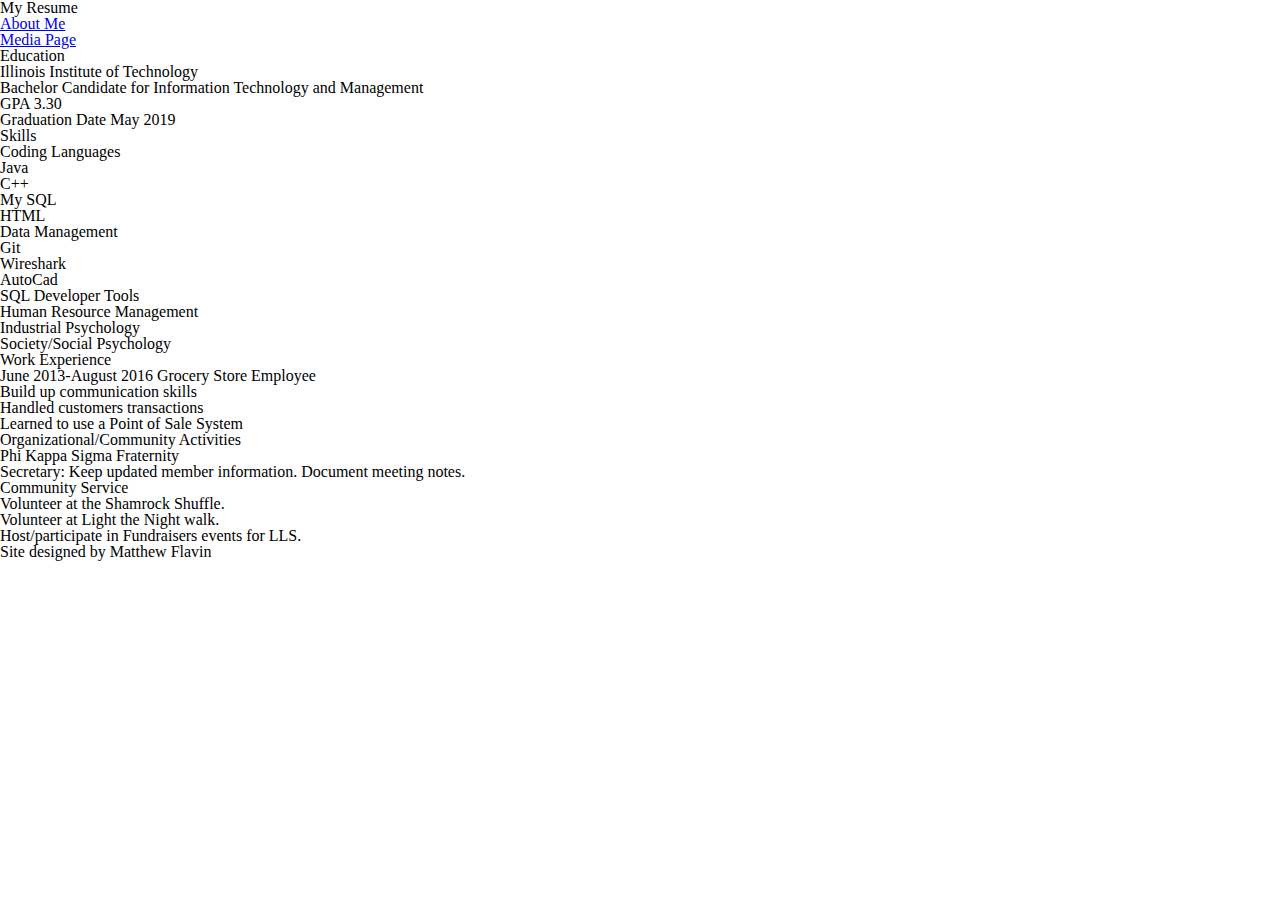
==== index.html @ c05113f6 "Added stylesheet to these index files." ====
<!DOCTYPE html>
<html lang="en">
  <head>
    <title>Resume</title>
    <meta charset="UTF-8" />
    <link rel="stylesheet" media="screen" href="screen.css" />
  </head>
  <body>
    <header>
      <h1>My Resume</h1>
      <nav>
        <ul>
          <li><a title="About Me" href="aboutme/index.html">About Me</a></li>
          <li><a title="Media Page" href="media/index.html">Media Page</a></li>
        </ul>
      </nav>
    </header>
    <article>
      <section>
        <h2>Education</h2>
          <ul>
            <li>Illinois Institute of Technology
              <ul>
                <li>Bachelor Candidate for Information Technology and Management</li>
                <li>GPA 3.30</li>
                <li>Graduation Date May 2019</li>
              </ul>
            </li>
          </ul>
      </section>
      <section>
        <h2>Skills</h2>
          <ul>
            <li>Coding Languages
              <ul>          
                <li>Java</li>
                <li>C++</li>
                <li>My SQL</li>
                <li>HTML</li>
              </ul>
            </li>
              <li>Data Management
                <ul>            
                  <li>Git</li>
                  <li>Wireshark</li>
                  <li>AutoCad</li>
                  <li>SQL Developer Tools</li>
                </ul>
              </li>
              <li>Human Resource Management
                <ul>
                  <li>Industrial Psychology</li>
                  <li>Society/Social Psychology</li>
                </ul>
              </li>
          </ul>
      </section>
      <section>
        <h2>Work Experience</h2>
          <ul>
            <li>June 2013-August 2016 Grocery Store Employee
              <ul>          
                <li>Build up communication skills</li>
                <li>Handled customers transactions</li>
                <li>Learned to use a Point of Sale System</li>
              </ul>
            </li>
          </ul>
      </section>
      <section>
        <h2>Organizational/Community Activities</h2>
          <ul>
            <li>Phi Kappa Sigma Fraternity
              <ul>          
                <li>Secretary: Keep updated member information. Document meeting notes.</li>
              </ul>
            </li>
            <li>Community Service
              <ul>
                <li>Volunteer at the Shamrock Shuffle.</li>
                <li>Volunteer at Light the Night walk.</li>
                <li>Host/participate in Fundraisers events for LLS.</li>
              </ul>
            </li>
          </ul>
      </section>
    </article>
    <footer>Site designed by Matthew Flavin</footer>
  </body>
</html>
---- screen.css ----
/* http://meyerweb.com/eric/tools/css/reset/
   v2.0 | 20110126
   License: none (public domain)
*/
/* stylelint-disable */
/* Keep reset CSS to one minified line */
a,abbr,acronym,address,applet,article,aside,audio,b,big,blockquote,body,canvas,caption,center,cite,code,dd,del,details,dfn,div,dl,dt,em,embed,fieldset,figcaption,figure,footer,form,h1,h2,h3,h4,h5,h6,header,hgroup,html,i,iframe,img,ins,kbd,label,legend,li,mark,menu,nav,object,ol,output,p,pre,q,ruby,s,samp,section,small,span,strike,strong,sub,summary,sup,table,tbody,td,tfoot,th,thead,time,tr,tt,u,ul,var,video{margin:0;padding:0;border:0;font:inherit;vertical-align:baseline}article,aside,details,figcaption,figure,footer,header,hgroup,main,menu,nav,section{display:block}body{line-height:1}ol,ul{list-style:none}blockquote,q{quotes:none}blockquote:after,blockquote:before,q:after,q:before{content:'';content:none}table{border-collapse:collapse;border-spacing:0}
/* stylelint-enable */

/* ===== BASE STYLES ===== */
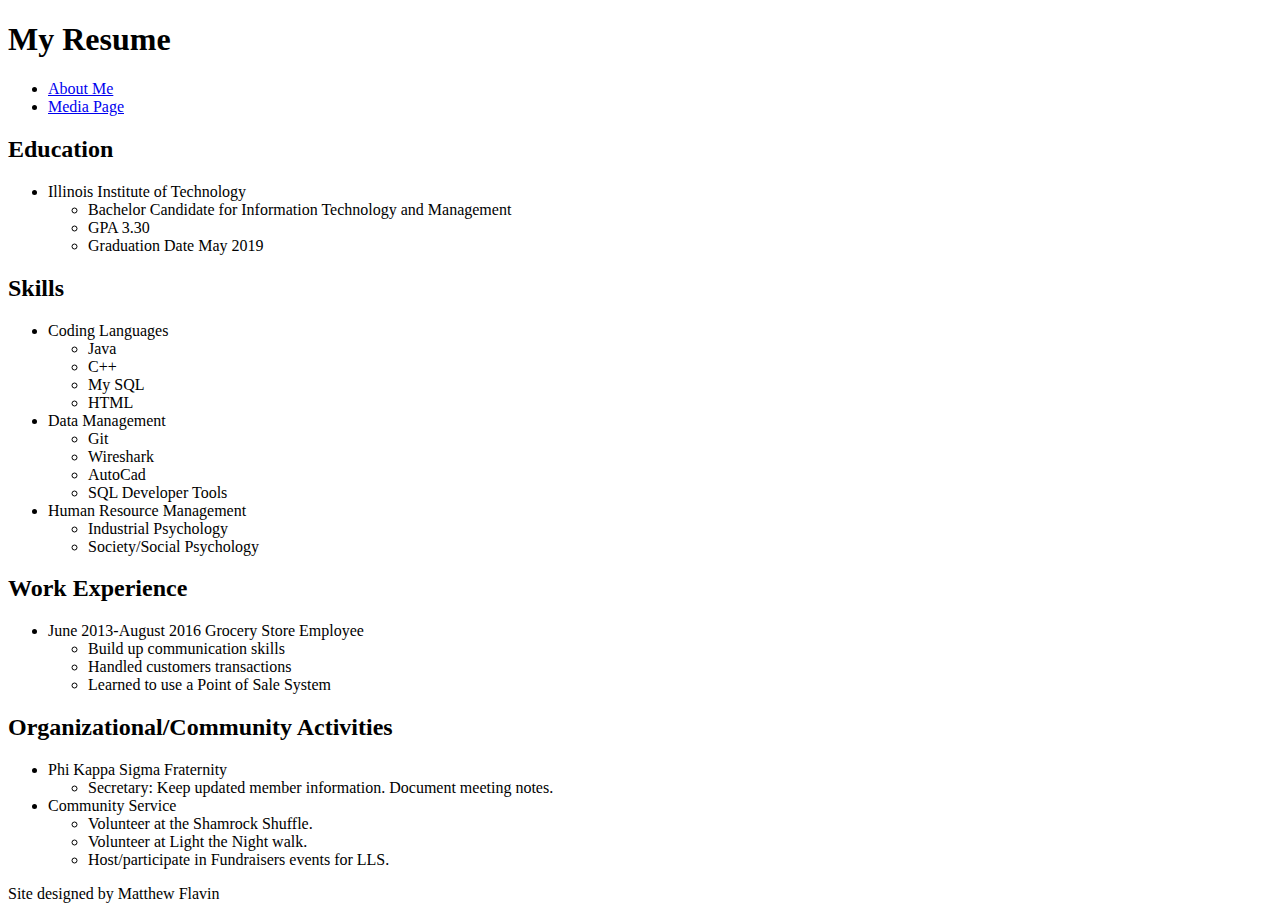
==== commit c3bac5bc: "Added class names" ====
--- a/index.html
+++ b/index.html
@@ -3,13 +3,13 @@
   <head>
     <title>Resume</title>
     <meta charset="UTF-8" />
-    <link rel="stylesheet" media="screen" href="screen.css" />
+    <link rel="stylesheet" type="text/css" href="screen.css" />
   </head>
   <body>
     <header>
       <h1>My Resume</h1>
       <nav>
-        <ul>
+        <ul class="link">
           <li><a title="About Me" href="aboutme/index.html">About Me</a></li>
           <li><a title="Media Page" href="media/index.html">Media Page</a></li>
         </ul>
@@ -20,7 +20,7 @@
         <h2>Education</h2>
           <ul>
             <li>Illinois Institute of Technology
-              <ul>
+              <ul class="ed">
                 <li>Bachelor Candidate for Information Technology and Management</li>
                 <li>GPA 3.30</li>
                 <li>Graduation Date May 2019</li>
@@ -32,7 +32,7 @@
         <h2>Skills</h2>
           <ul>
             <li>Coding Languages
-              <ul>          
+              <ul class="skills">          
                 <li>Java</li>
                 <li>C++</li>
                 <li>My SQL</li>
@@ -40,7 +40,7 @@
               </ul>
             </li>
               <li>Data Management
-                <ul>            
+                <ul class="data">            
                   <li>Git</li>
                   <li>Wireshark</li>
                   <li>AutoCad</li>
@@ -48,7 +48,7 @@
                 </ul>
               </li>
               <li>Human Resource Management
-                <ul>
+                <ul class="h">
                   <li>Industrial Psychology</li>
                   <li>Society/Social Psychology</li>
                 </ul>
@@ -59,7 +59,7 @@
         <h2>Work Experience</h2>
           <ul>
             <li>June 2013-August 2016 Grocery Store Employee
-              <ul>          
+              <ul class="work">          
                 <li>Build up communication skills</li>
                 <li>Handled customers transactions</li>
                 <li>Learned to use a Point of Sale System</li>
@@ -71,12 +71,12 @@
         <h2>Organizational/Community Activities</h2>
           <ul>
             <li>Phi Kappa Sigma Fraternity
-              <ul>          
+              <ul class="org">          
                 <li>Secretary: Keep updated member information. Document meeting notes.</li>
               </ul>
             </li>
             <li>Community Service
-              <ul>
+              <ul class="vol">
                 <li>Volunteer at the Shamrock Shuffle.</li>
                 <li>Volunteer at Light the Night walk.</li>
                 <li>Host/participate in Fundraisers events for LLS.</li>
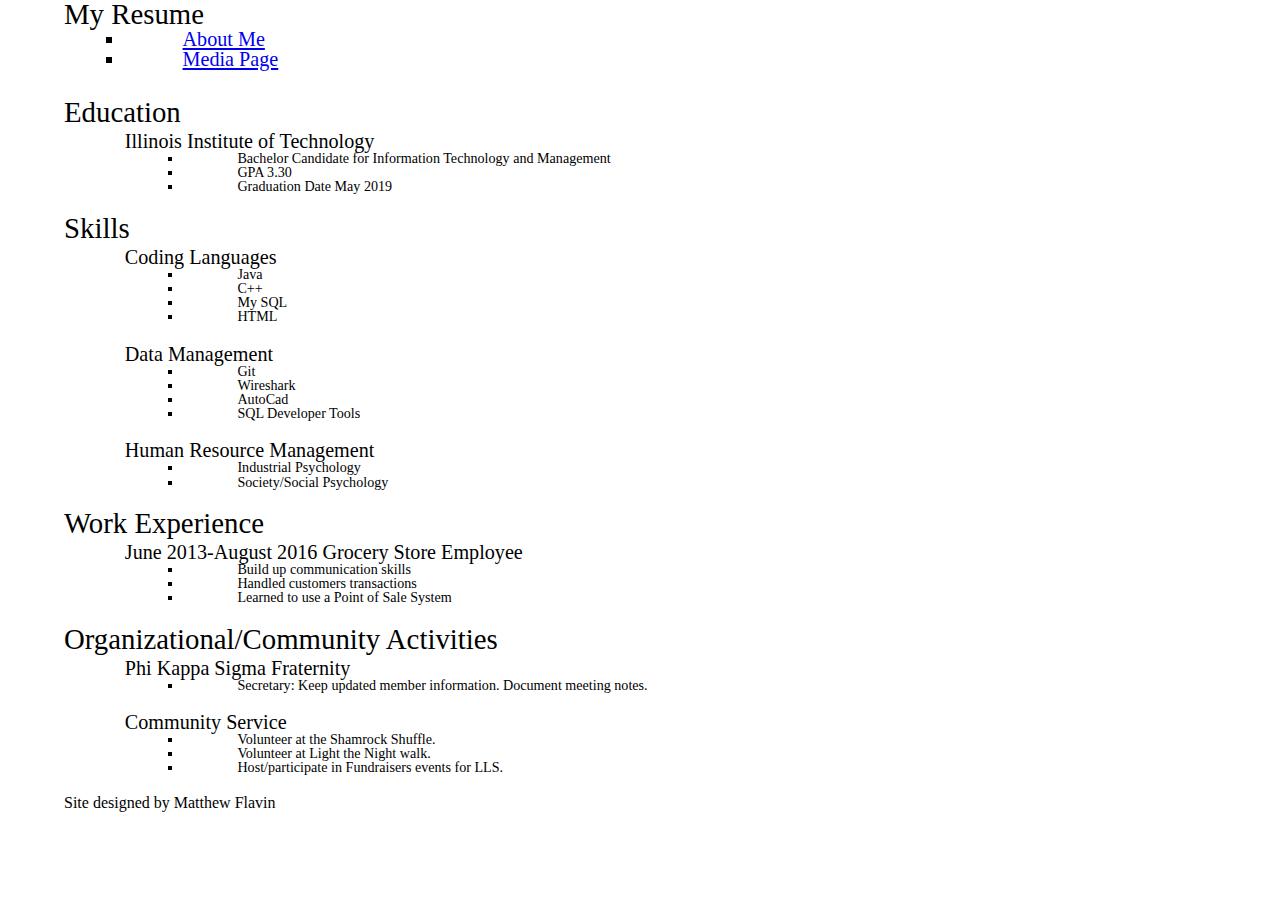
==== commit 1d1658f2: "Changed class names" ====
--- a/index.html
+++ b/index.html
@@ -20,7 +20,7 @@
         <h2>Education</h2>
           <ul>
             <li>Illinois Institute of Technology
-              <ul class="ed">
+              <ul class="list">
                 <li>Bachelor Candidate for Information Technology and Management</li>
                 <li>GPA 3.30</li>
                 <li>Graduation Date May 2019</li>
@@ -32,7 +32,7 @@
         <h2>Skills</h2>
           <ul>
             <li>Coding Languages
-              <ul class="skills">          
+              <ul class="list">          
                 <li>Java</li>
                 <li>C++</li>
                 <li>My SQL</li>
@@ -40,7 +40,7 @@
               </ul>
             </li>
               <li>Data Management
-                <ul class="data">            
+                <ul class="list">            
                   <li>Git</li>
                   <li>Wireshark</li>
                   <li>AutoCad</li>
@@ -48,7 +48,7 @@
                 </ul>
               </li>
               <li>Human Resource Management
-                <ul class="h">
+                <ul class="list">
                   <li>Industrial Psychology</li>
                   <li>Society/Social Psychology</li>
                 </ul>
@@ -59,7 +59,7 @@
         <h2>Work Experience</h2>
           <ul>
             <li>June 2013-August 2016 Grocery Store Employee
-              <ul class="work">          
+              <ul class="list">          
                 <li>Build up communication skills</li>
                 <li>Handled customers transactions</li>
                 <li>Learned to use a Point of Sale System</li>
@@ -71,12 +71,12 @@
         <h2>Organizational/Community Activities</h2>
           <ul>
             <li>Phi Kappa Sigma Fraternity
-              <ul class="org">          
+              <ul class="list">          
                 <li>Secretary: Keep updated member information. Document meeting notes.</li>
               </ul>
             </li>
             <li>Community Service
-              <ul class="vol">
+              <ul class="list">
                 <li>Volunteer at the Shamrock Shuffle.</li>
                 <li>Volunteer at Light the Night walk.</li>
                 <li>Host/participate in Fundraisers events for LLS.</li>
--- a/screen.css
+++ b/screen.css
@@ -0,0 +1,65 @@
+/* http://meyerweb.com/eric/tools/css/reset/
+   v2.0 | 20110126
+   License: none (public domain)
+*/
+/* stylelint-disable */
+/* Keep reset CSS to one minified line */
+a,abbr,acronym,address,applet,article,aside,audio,b,big,blockquote,body,canvas,caption,center,cite,code,dd,del,details,dfn,div,dl,dt,em,embed,fieldset,figcaption,figure,footer,form,h1,h2,h3,h4,h5,h6,header,hgroup,html,i,iframe,img,ins,kbd,label,legend,li,mark,menu,nav,object,ol,output,p,pre,q,ruby,s,samp,section,small,span,strike,strong,sub,summary,sup,table,tbody,td,tfoot,th,thead,time,tr,tt,u,ul,var,video{margin:0;padding:0;border:0;font:inherit;vertical-align:baseline}article,aside,details,figcaption,figure,footer,header,hgroup,main,menu,nav,section{display:block}body{line-height:1}ol,ul{list-style:none}blockquote,q{quotes:none}blockquote:after,blockquote:before,q:after,q:before{content:'';content:none}table{border-collapse:collapse;border-spacing:0}
+/* stylelint-enable */
+html {
+  font-size: 1em;
+}
+header {
+  font-size: 1.8em;
+  padding-left: 5%;
+}
+ul.link {
+  font-size: 1em;
+  list-style-type: square;
+  padding-left: 5%;
+  padding-bottom: 1em;
+}
+section {
+  font-size: 1.8em;
+  padding-left: 5%;
+}
+h2 {
+  font-size: 1em;
+  padding-bottom: 0.15em;
+}
+ul li {
+  font-size: 0.7em;
+  padding-left: 5%;
+}
+ul.list {
+  font-size: 1em;
+  list-style-type: square;
+  padding-left: 5%;
+  padding-bottom: 1em;
+}
+p {
+  font-size: 0.7em;
+  padding-left: 3.5%;
+  padding-bottom: 1em;
+}
+p.int {
+  padding-left:5%;
+}
+h3 {
+  font-size: 1em;
+  padding-left: 3.5%;
+} 
+figure.image {
+  width: 85%;
+}
+figcaption {
+  font-size: 2em;
+  padding-bottom: 0.5em;
+}
+footer {
+  font-size: 1em;
+  padding-left: 5%;
+}
+@media screen and (min-width: 700px) {
+  
+}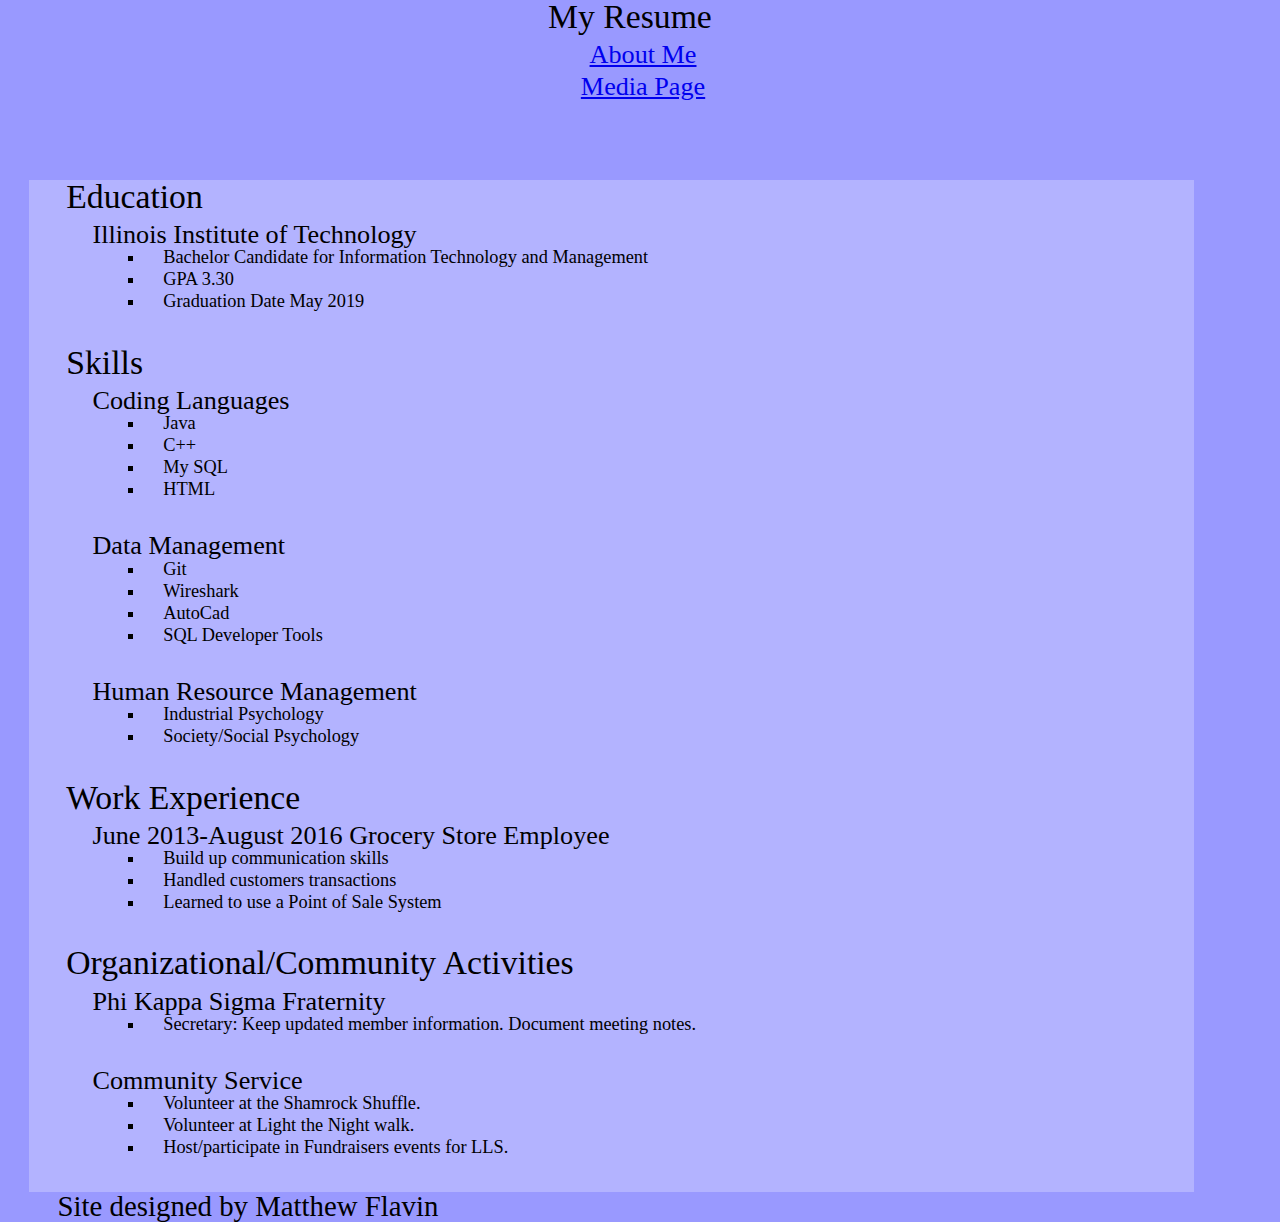
==== commit e92d78b2: "Added classes." ====
--- a/index.html
+++ b/index.html
@@ -7,7 +7,7 @@
   </head>
   <body>
     <header>
-      <h1>My Resume</h1>
+      <h1 class="head">My Resume</h1>
       <nav>
         <ul class="link">
           <li><a title="About Me" href="aboutme/index.html">About Me</a></li>
--- a/screen.css
+++ b/screen.css
@@ -8,58 +8,84 @@
 /* stylelint-enable */
 html {
   font-size: 1em;
+  background-color: #9999ff;
+  padding-left: 1em;
+  padding-right: 3em;
 }
 header {
-  font-size: 1.8em;
-  padding-left: 5%;
-}
-ul.link {
-  font-size: 1em;
-  list-style-type: square;
-  padding-left: 5%;
-  padding-bottom: 1em;
+  font-size: 1.3em;
+  padding-left: 2em;
+  padding-right: 3em;
+  margin-left: -1em;
+  margin-right: -3em;
 }
 section {
-  font-size: 1.8em;
-  padding-left: 5%;
+  font-size: 1.3em;
+  padding-left: 1em;
+  background-color: #b3b3ff;
 }
-h2 {
+li {
   font-size: 1em;
-  padding-bottom: 0.15em;
+  padding-bottom: 0.2em;
+}
+h1, h2 {
+  font-size: 0.9em;
+  padding-bottom: 0.25em;
+}
+h1.head, ul.link {
+  text-align: center;
+}
+ul.link:last-child {
+  padding-bottom: 2em;
 }
 ul li {
   font-size: 0.7em;
-  padding-left: 5%;
+  padding-left: 1em;
 }
 ul.list {
   font-size: 1em;
   list-style-type: square;
-  padding-left: 5%;
+  padding-left: 2em;
   padding-bottom: 1em;
 }
 p {
   font-size: 0.7em;
-  padding-left: 3.5%;
+  padding-left: 2em;
   padding-bottom: 1em;
 }
 p.int {
-  padding-left:5%;
+  padding-left: 2em;
 }
 h3 {
   font-size: 1em;
-  padding-left: 3.5%;
+  padding-left: 1em;
 } 
 figure.image {
-  width: 85%;
+  width: 50%;
 }
 figcaption {
-  font-size: 2em;
+  font-size: 1.5em;
   padding-bottom: 0.5em;
 }
 footer {
   font-size: 1em;
-  padding-left: 5%;
+  padding-left: 1em;
 }
-@media screen and (min-width: 700px) {
-  
+
+@media screen and (min-width: 550px) {
+  html {
+    font-size: 1.4em;
+  }
+  figure.image {
+    width: 50%;
+  }
+}
+
+@media screen and (min-width: 1000px) {
+  html {
+    font-size: 1.8em;
+  }
+  figure.image {
+    width: 65%;
+  }
 }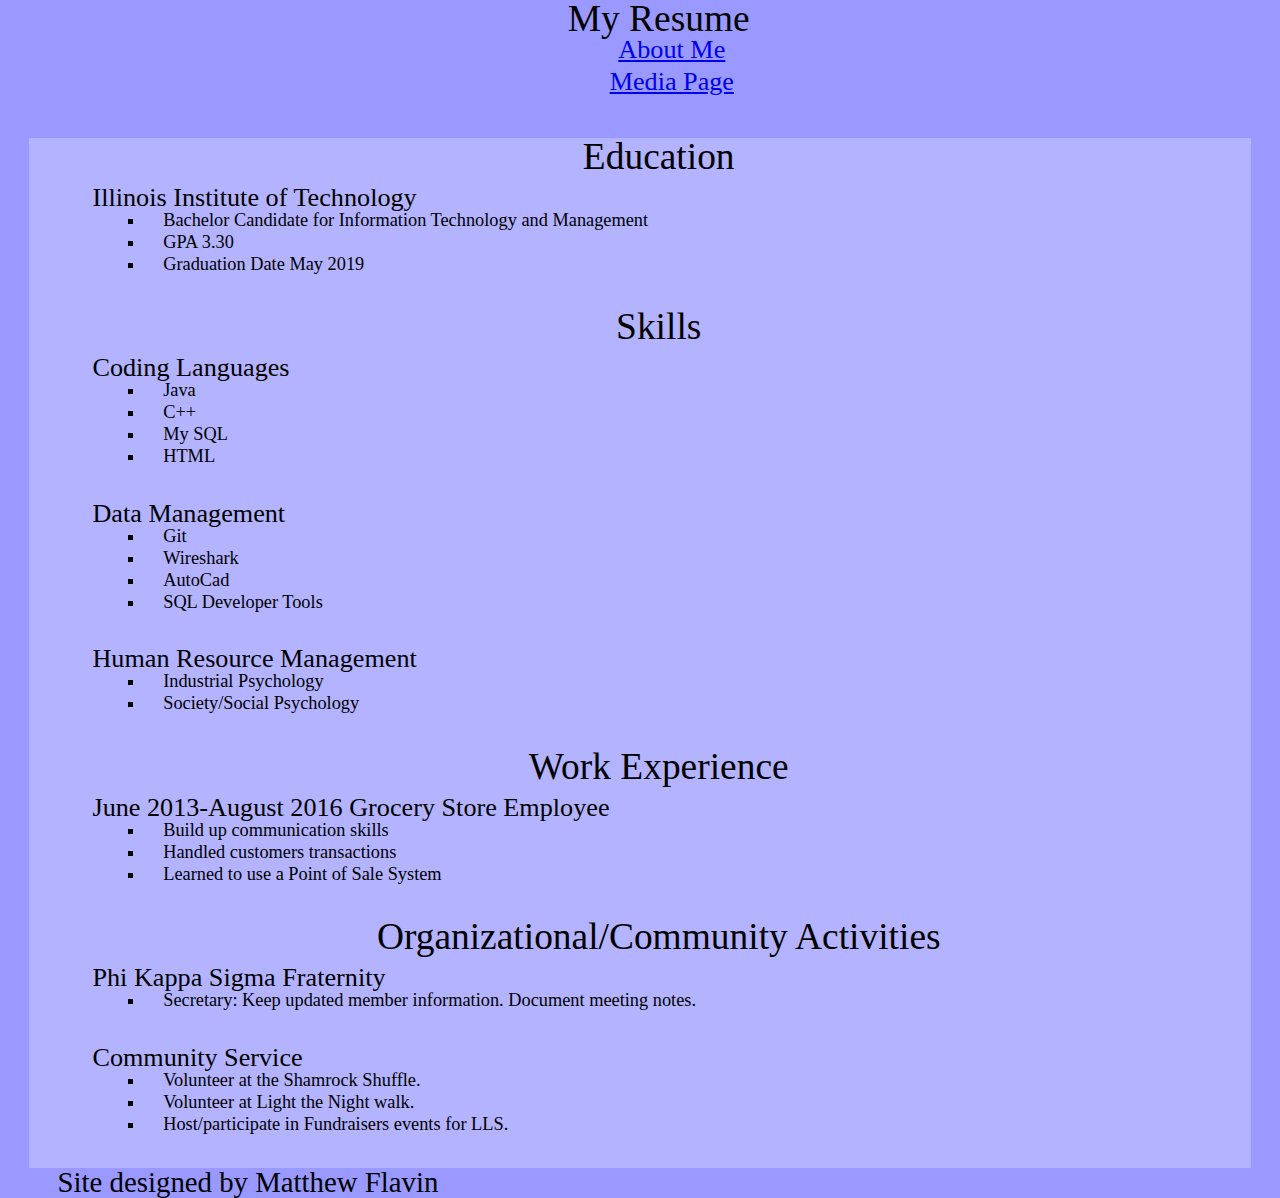
==== commit 1bfdff78: "Added classes." ====
--- a/index.html
+++ b/index.html
@@ -17,7 +17,7 @@
     </header>
     <article>
       <section>
-        <h2>Education</h2>
+        <h2 class="info">Education</h2>
           <ul>
             <li>Illinois Institute of Technology
               <ul class="list">
@@ -29,7 +29,7 @@
           </ul>
       </section>
       <section>
-        <h2>Skills</h2>
+        <h2 class="info">Skills</h2>
           <ul>
             <li>Coding Languages
               <ul class="list">          
@@ -56,7 +56,7 @@
           </ul>
       </section>
       <section>
-        <h2>Work Experience</h2>
+        <h2 class="info">Work Experience</h2>
           <ul>
             <li>June 2013-August 2016 Grocery Store Employee
               <ul class="list">          
@@ -68,7 +68,7 @@
           </ul>
       </section>
       <section>
-        <h2>Organizational/Community Activities</h2>
+        <h2 class="info">Organizational/Community Activities</h2>
           <ul>
             <li>Phi Kappa Sigma Fraternity
               <ul class="list">          
--- a/screen.css
+++ b/screen.css
@@ -10,7 +10,7 @@
   font-size: 1em;
   background-color: #9999ff;
   padding-left: 1em;
-  padding-right: 3em;
+  padding-right: 1em;
 }
 header {
   font-size: 1.3em;
@@ -28,15 +28,24 @@
   font-size: 1em;
   padding-bottom: 0.2em;
 }
-h1, h2 {
-  font-size: 0.9em;
+h2.topic, h2.me {
+  font-size: 1.2em;
   padding-bottom: 0.25em;
+  text-align: center;
+}
+h2.topic {
+  padding-left: .6em;
 }
 h1.head, ul.link {
   text-align: center;
 }
+h2.info {
+  font-size: 1em;
+  padding-bottom: 0.25em;
+  text-align: center;
+}
 ul.link:last-child {
-  padding-bottom: 2em;
+  padding-bottom: 1em;
 }
 ul li {
   font-size: 0.7em;
@@ -55,13 +64,18 @@
 }
 p.int {
   padding-left: 2em;
+  padding-right: 2em;
 }
 h3 {
-  font-size: 1em;
+  font-size: .8em;
   padding-left: 1em;
+  padding-bottom: 0.25em;
+  text-align: center;
 } 
 figure.image {
   width: 50%;
+  margin-left: auto;
+  margin-right: auto;
 }
 figcaption {
   font-size: 1.5em;
